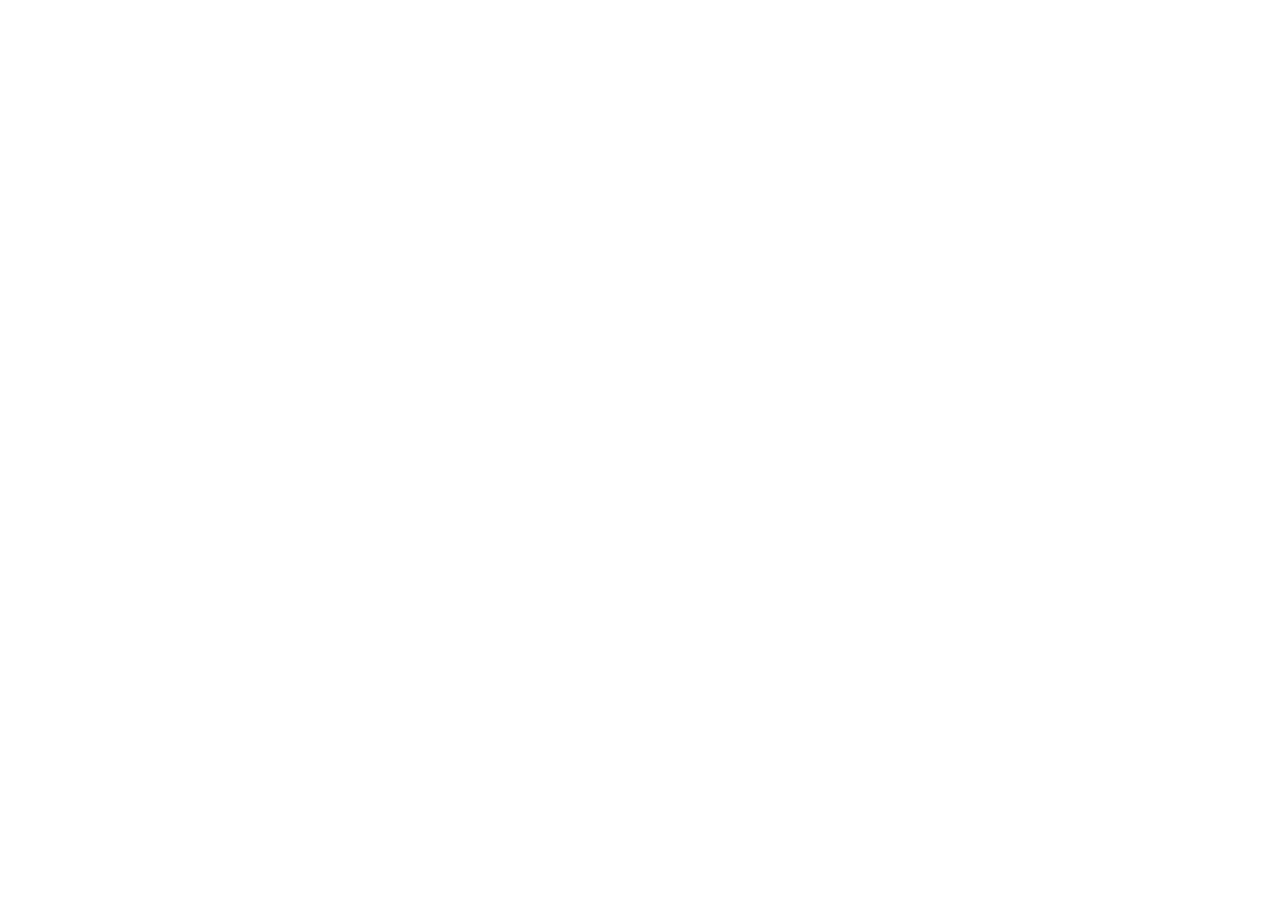
==== cleansync/index.html @ c7af9d9f "feat(project): add cleanSync project for portfolio (WIP)" ====
<!DOCTYPE html>
<html lang="en">
	<head>
		<meta charset="UTF-8" />
		<meta name="viewport" content="width=device-width, initial-scale=1.0" />
		<meta name="theme-color" content="#2563eb" />
		<link rel="manifest" href="/manifest.webmanifest" />
		<link rel="icon" type="image/svg+xml" href="/favicon.svg" />
		<link rel="apple-touch-icon" href="/apple-touch-icon.png" />
		<title>CleanSync</title>
		<style>html, body { height: 100%; margin: 0; } #root { height: 100%; }</style>
		<script type="module" crossorigin src="/assets/index-B21MyPrC.js"></script>
		<link rel="stylesheet" crossorigin href="/assets/index-KUz2tjUi.css">
	<link rel="manifest" href="/manifest.webmanifest"></head>

	<body>
		<div id="root"></div>
	</body>
</html>
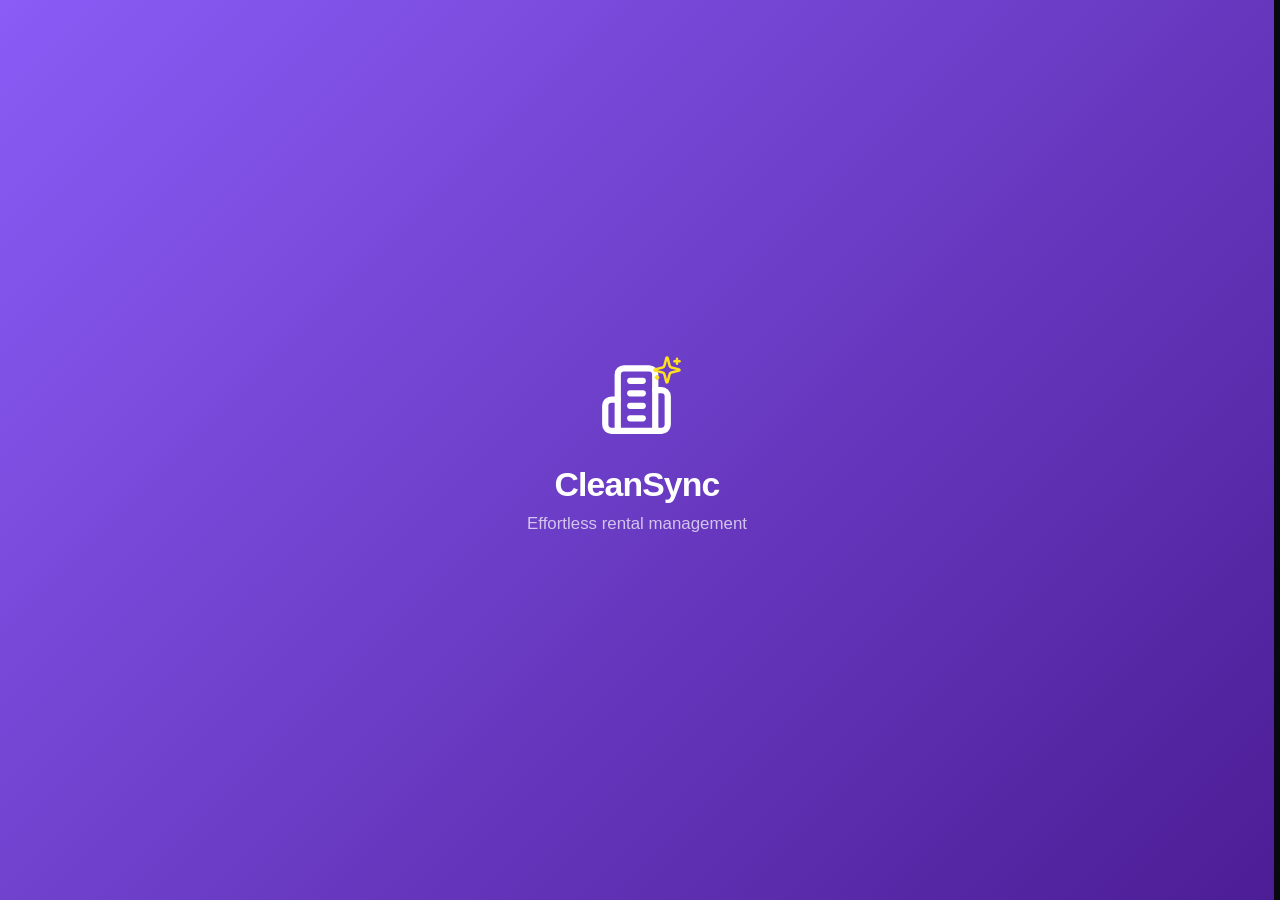
==== commit 2eae7963: "fix(cleansync): Update asset links to use relative paths" ====
--- a/cleansync/index.html
+++ b/cleansync/index.html
@@ -4,17 +4,16 @@
 		<meta charset="UTF-8" />
 		<meta name="viewport" content="width=device-width, initial-scale=1.0" />
 		<meta name="theme-color" content="#2563eb" />
-		<link rel="manifest" href="/manifest.webmanifest" />
-		<link rel="icon" type="image/svg+xml" href="/favicon.svg" />
-		<link rel="apple-touch-icon" href="/apple-touch-icon.png" />
+		<link rel="manifest" href="./manifest.webmanifest" />
+		<link rel="icon" type="image/svg+xml" href="./favicon.svg" />
+		<link rel="apple-touch-icon" href="./apple-touch-icon.png" />
 		<title>CleanSync</title>
 		<style>html, body { height: 100%; margin: 0; } #root { height: 100%; }</style>
-		<script type="module" crossorigin src="/assets/index-B21MyPrC.js"></script>
-		<link rel="stylesheet" crossorigin href="/assets/index-KUz2tjUi.css">
-	<link rel="manifest" href="/manifest.webmanifest"></head>
+		<script type="module" crossorigin src="./assets/index-B21MyPrC.js"></script>
+		<link rel="stylesheet" crossorigin href="./assets/index-KUz2tjUi.css">
+	<link rel="manifest" href="./manifest.webmanifest"></head>
 
 	<body>
 		<div id="root"></div>
 	</body>
 </html>
-  
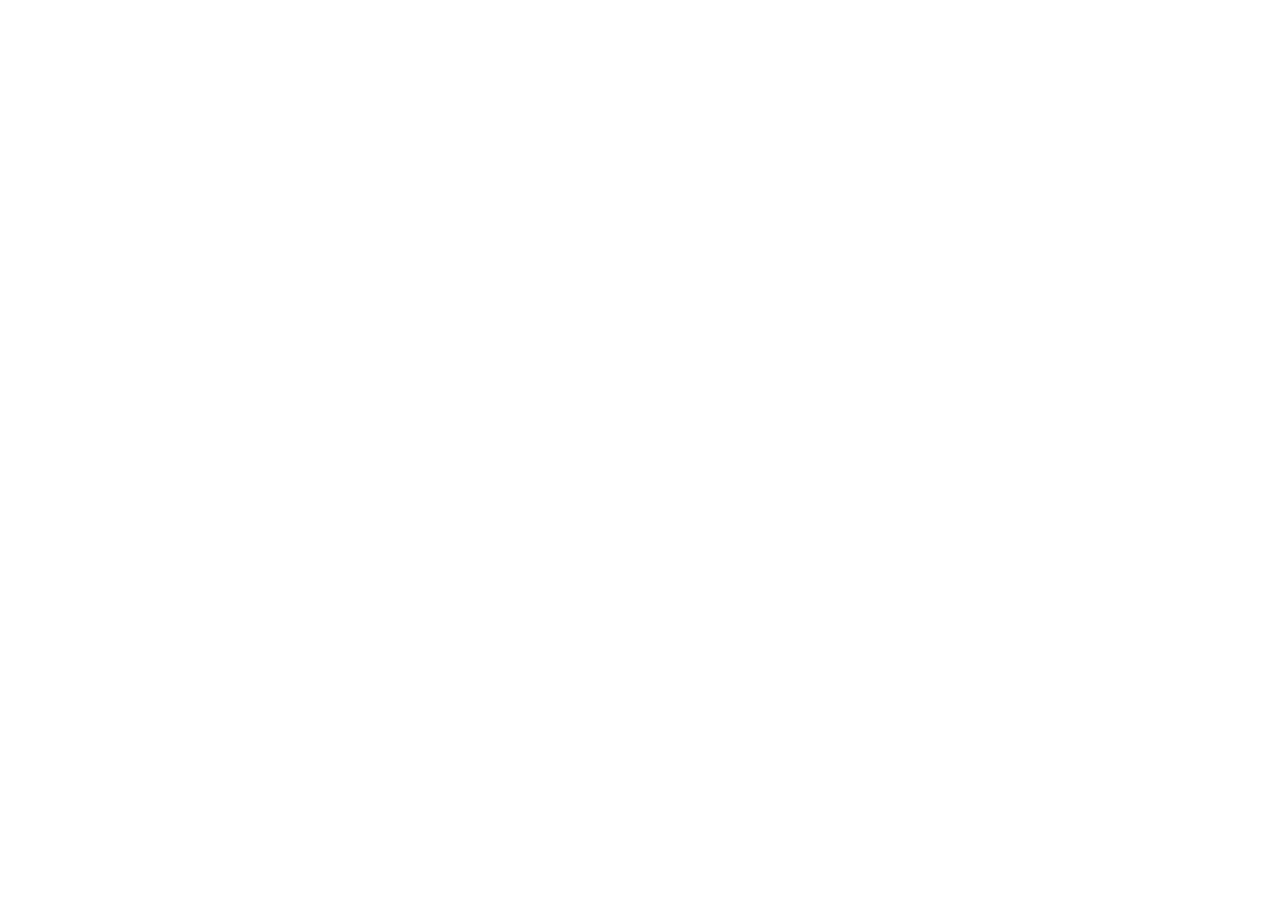
==== commit 61749d5b: "update(cleansync): new cleansync version" ====
--- a/cleansync/index.html
+++ b/cleansync/index.html
@@ -4,16 +4,17 @@
 		<meta charset="UTF-8" />
 		<meta name="viewport" content="width=device-width, initial-scale=1.0" />
 		<meta name="theme-color" content="#2563eb" />
-		<link rel="manifest" href="./manifest.webmanifest" />
-		<link rel="icon" type="image/svg+xml" href="./favicon.svg" />
-		<link rel="apple-touch-icon" href="./apple-touch-icon.png" />
+		<link rel="manifest" href="/manifest.webmanifest" />
+		<link rel="icon" type="image/svg+xml" href="/favicon.svg" />
+		<link rel="apple-touch-icon" href="/apple-touch-icon.png" />
 		<title>CleanSync</title>
 		<style>html, body { height: 100%; margin: 0; } #root { height: 100%; }</style>
-		<script type="module" crossorigin src="./assets/index-B21MyPrC.js"></script>
-		<link rel="stylesheet" crossorigin href="./assets/index-KUz2tjUi.css">
-	<link rel="manifest" href="./manifest.webmanifest"></head>
+		<script type="module" crossorigin src="/assets/index-IyrhI8jB.js"></script>
+		<link rel="stylesheet" crossorigin href="/assets/index-Bj-QiHYt.css">
+	<link rel="manifest" href="/manifest.webmanifest"></head>
 
 	<body>
 		<div id="root"></div>
 	</body>
 </html>
+  
